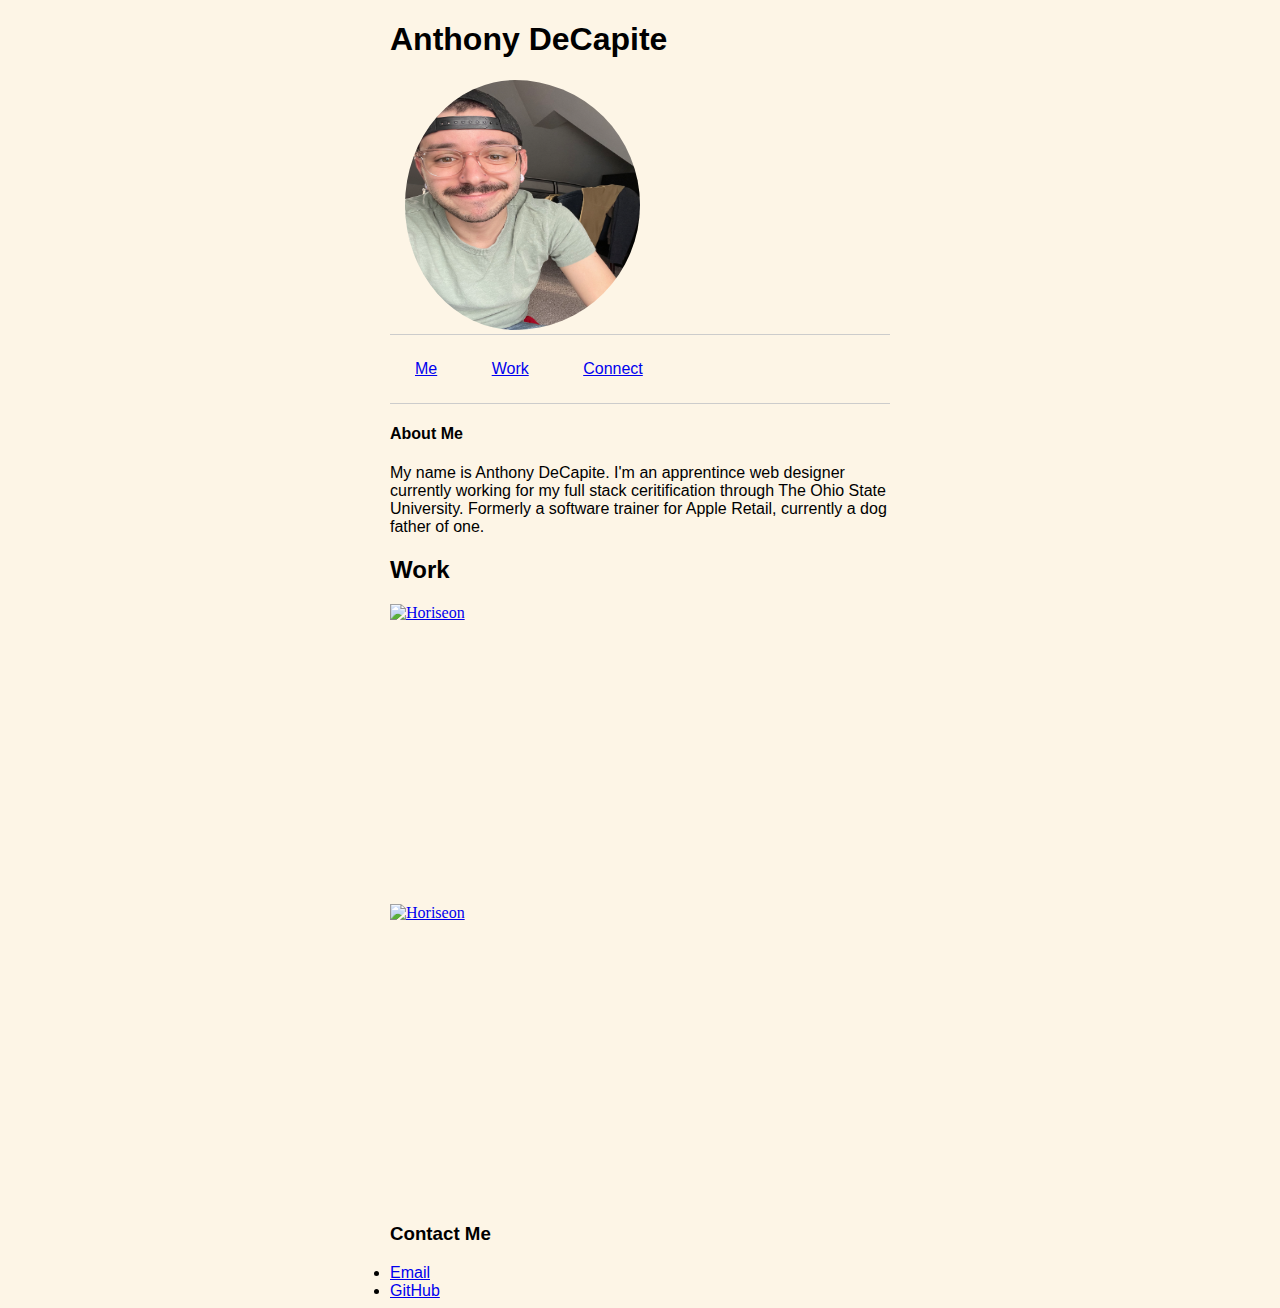
==== index.html @ bafb5f5f "Started work updating. created button for flare and started updating button desgin." ====
<!DOCTYPE html>
<html lang="eng"></html>
<link rel="stylesheet" href="assests/stylesheet.css">
<meta name="viewport" content="width=device-width, initial-scale=1.0">
<title>anthony decapite</title>

<!--This is used to ceneter align the page-->

<style>
    .content {
      max-width: 500px;
      margin: auto;
    }
    </style>
    <body>
    
    <div class="content">
        <div class="title">
            <h1>Anthony DeCapite</h1> 
            </div>
        
            <div>
            <img  class= "face" src="assests/images/IMG_0346.jpeg">
        </div>
        
        
        <nav>
            <li>
                <a href="#About">Me</a>
            </li>
            <li>
               <a href="#Work">Work</a> 
            </li>
            <li>
                <a href="#Contact">Connect</a>
            </li>
        </nav>
        
            <h4>About Me</h4>
        <div class="About" id="About">
        My name is Anthony DeCapite. I'm an apprentince web designer currently working for my full stack ceritification through The Ohio State University. Formerly a software trainer for Apple Retail, currently a dog father of one.
        
        </div>
        
        
        <h2>Work</h2>
        <div class="Work" id="Work"></div>
        <div class="container"> 
        <div class="img-hover-zoom"><a href="https://adecapite.github.io/horiseon_coderefactor/">
            <img src="assests/images/horiseonrefactor.jpeg" alt="Horiseon" class="image">
            <div class="overlay">Horiseon</div>
          </div></a>
        </div>
        <div class="container"> 
            <div class="img-hover-zoom"><a href="https://adecapite.github.io/horiseon_coderefactor/">
                <img src="assests/images/horiseonrefactor.jpeg" alt="Horiseon" class="image">
                <div class="overlay">Flare</div>
              </div></a>
            </div>
           
        
        
        <h3>Contact Me</h3>
         <div
            class="Contact" id="Contact">
            <li><a href = "mailto: anthony.decapite@icloud.com">Email </a></li>
            <li> <a href="https://github.com/adecapite">GitHub</a></li>
           </div> 
    
        
        
    </div>
    
    </body>
---- assests/stylesheet.css ----
h1,h2,h3,h4,.title,nav,.About,.Work,.Contact
{
font-family:'Raleway', sans-serif;}

.face{
    width: 250px;
    height: 250px;
    padding-left: 15px;
    border-radius: 50%;
    }

.title{
    align-items: center;
}

nav{
    border:1px solid #ccc;
    border-width:1px 0;
    list-style:none;
    margin:0;
    padding:0;
    text-align:left;
}
nav li{
    display:inline;
}
nav a{
    display:inline-block;
    padding:25px 
}

body{
    background-color: oldlace
}

* {box-sizing: border-box}

/*This is the hover effect to create the box shadow with title*/

.container {
  position: relative;
  width: 50%;
  max-width: 300px;
}

.image {
  display: block;
  width: 100%;
  height: auto;
  
  
  
}

.overlay {
  position: absolute;
  bottom: 0;
  background: rgb(0, 0, 0);
  background: rgba(0, 0, 0, 0.5); 
  color: #f1f1f1;
  width: 100%;
  transition: .5s ease;
  opacity:0;
  color: pink;
  font-size: 20px;
  padding: 20px;
  text-align: center;
  font-family:'Raleway', sans-serif;
   
}


.container:hover .overlay {
  opacity: 1;
}

/* Hover zoom */

.img-hover-zoom {
    height: 300px; 
    overflow: hidden; 
  }
  
 
  .img-hover-zoom img {
    transition: transform .5s ease;
  }
  
  
  .img-hover-zoom:hover img {
    transform: scale(1.5);
  }

  .begin{
  font-family: 'Raleway', sans-serif;
  border: 4px solid #302f3a;
  color: #302f3a;
  position: relative;
  margin: 2rem 3rem;
  padding: 1rem 2rem;
  font-size: 1.15rem;
  background-color: transparent;
  cursor: pointer;
  }

 .begin::before {
    content: '';
    position: absolute;
    width: 100%;
    height: 100%;
    left: -.6rem;
    top: -.5rem;
    z-index: -1;
    background-color: #F7567C;
    transition: all 200ms ease-out;
  }

  .begin:hover::before {
    top: 0;
    left: 0;
  }

  .begin--bop:active {
    transform: translateY(3px);
  }

  .landingTitle{
    font-family: 'Raleway', sans-serif;
    font-size: larger;
  }
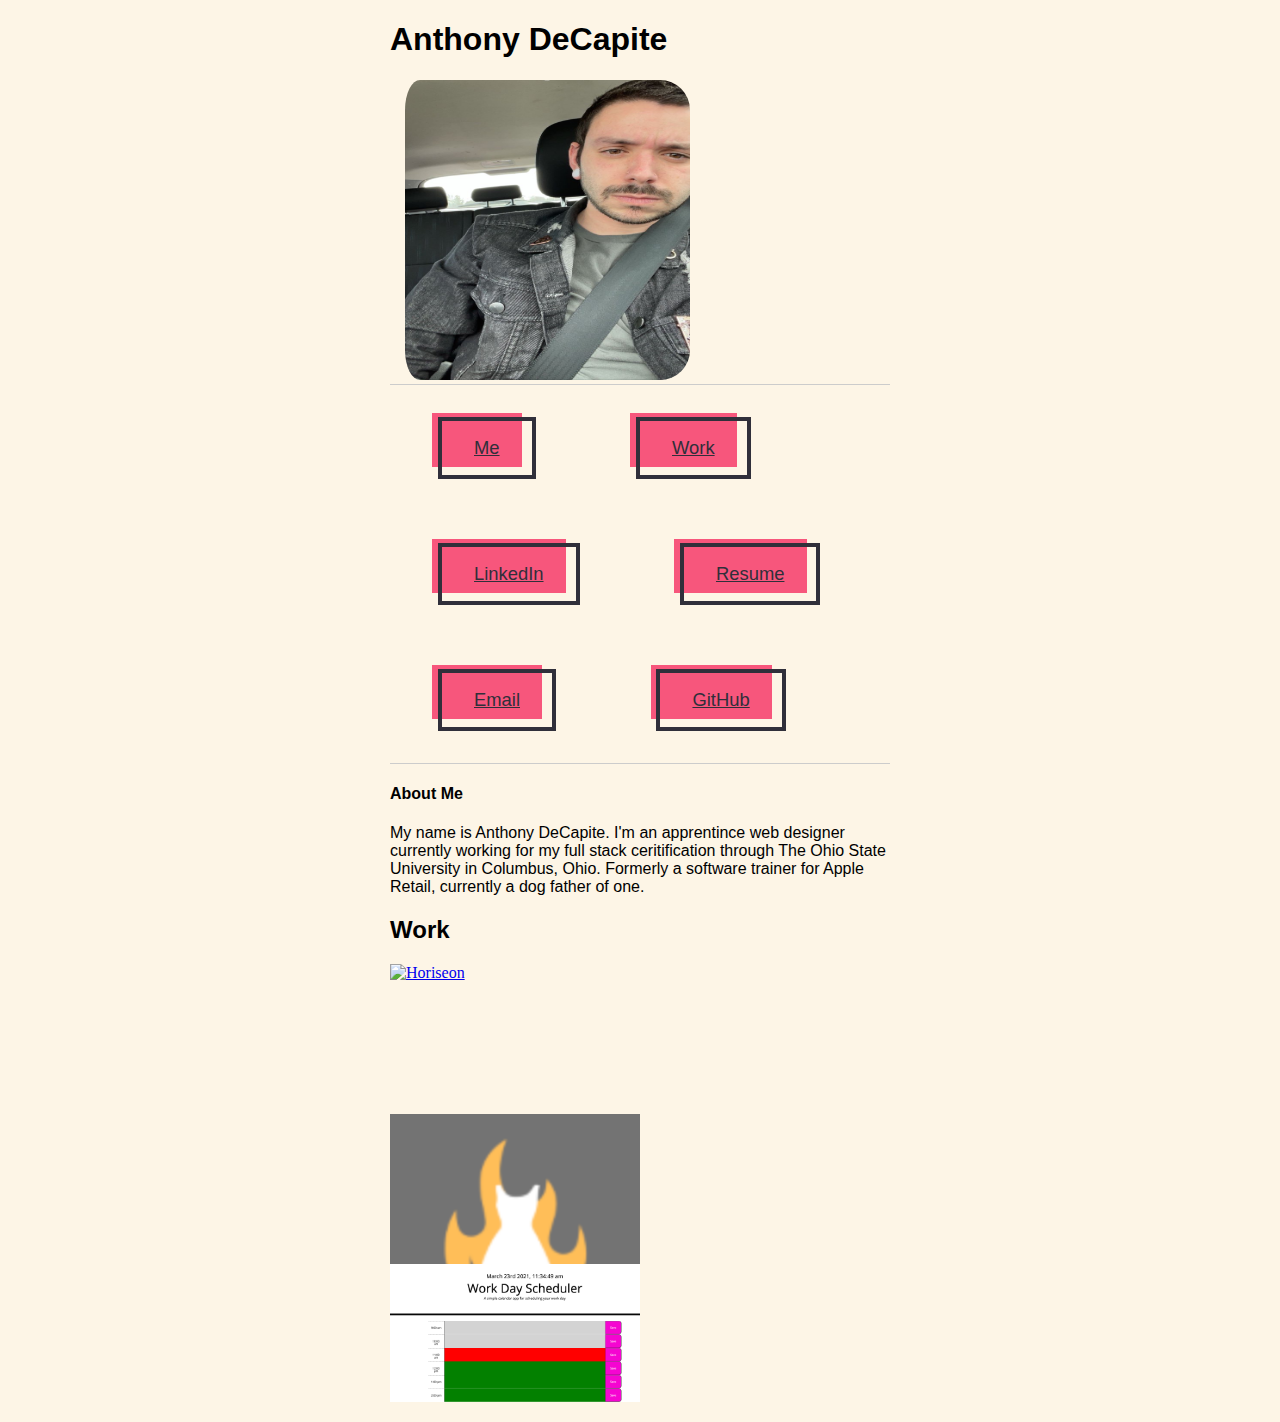
==== commit ec480a0f: "Added new buttons. combined contact me and all other links for style." ====
--- a/index.html
+++ b/index.html
@@ -20,25 +20,30 @@
             </div>
         
             <div>
-            <img  class= "face" src="assests/images/IMG_0346.jpeg">
+            <img  class= "face" src="assests/images/IMG_0566.JPG">
         </div>
         
         
         <nav>
             <li>
-                <a href="#About">Me</a>
+                <a href="#About" class="begin">Me</a>
             </li>
             <li>
-               <a href="#Work">Work</a> 
+               <a href="#Work" class="begin">Work</a> 
             </li>
             <li>
-                <a href="#Contact">Connect</a>
+                <a href="https://www.linkedin.com/in/anthony-decapite-688a9759/" class="begin">LinkedIn</a>
             </li>
+            <li> 
+                <a href="https://drive.google.com/file/d/1-gDu9hK_NpMGvr9gWviHEzGM9w9dm1nA/view?usp=sharing" class="begin">Resume</a>
+            </li>
+            <li><a href = "mailto: anthony.decapite@icloud.com" class="begin">Email </a></li>
+            <li> <a href="https://github.com/adecapite" class="begin">GitHub</a></li>
         </nav>
         
             <h4>About Me</h4>
         <div class="About" id="About">
-        My name is Anthony DeCapite. I'm an apprentince web designer currently working for my full stack ceritification through The Ohio State University. Formerly a software trainer for Apple Retail, currently a dog father of one.
+        My name is Anthony DeCapite. I'm an apprentince web designer currently working for my full stack ceritification through The Ohio State University in Columbus, Ohio. Formerly a software trainer for Apple Retail, currently a dog father of one.
         
         </div>
         
@@ -52,20 +57,21 @@
           </div></a>
         </div>
         <div class="container"> 
-            <div class="img-hover-zoom"><a href="https://adecapite.github.io/horiseon_coderefactor/">
-                <img src="assests/images/horiseonrefactor.jpeg" alt="Horiseon" class="image">
+            <div class="img-hover-zoom"><a href="https://adecapite.github.io/groupEighteen/">
+                <img src="assests/images/Screen Shot 2021-03-18 at 10.46.51 AM.png" alt="Flare" class="image">
                 <div class="overlay">Flare</div>
               </div></a>
             </div>
+            <div class="container"> 
+                <div class="img-hover-zoom"><a href="https://adecapite.github.io/dailyPlanner/">
+                    <img src="assests/images/Screen Shot 2021-03-23 at 11.34.49 AM.png" alt="Daily Planner" class="image">
+                    <div class="overlay">Daily Planner</div>
+                  </div></a>
+                </div>
            
         
         
-        <h3>Contact Me</h3>
-         <div
-            class="Contact" id="Contact">
-            <li><a href = "mailto: anthony.decapite@icloud.com">Email </a></li>
-            <li> <a href="https://github.com/adecapite">GitHub</a></li>
-           </div> 
+      
     
         
         
--- a/assests/stylesheet.css
+++ b/assests/stylesheet.css
@@ -1,13 +1,22 @@
 h1,h2,h3,h4,.title,nav,.About,.Work,.Contact
 {
 font-family:'Raleway', sans-serif;}
+li{
+  max-width: none;
+  max-height: none;
+}
 
+.Contact{
+  list-style: none;
+  max-width: 500px;
+  max-height: 500px;
+  margin: auto;
+}
 .face{
-    width: 250px;
-    height: 250px;
+    width: 300px;
+    height: 300px;
     padding-left: 15px;
-    border-radius: 50%;
-    }
+    border-radius: 10%;}
 
 .title{
     align-items: center;
@@ -63,7 +72,7 @@
   opacity:0;
   color: pink;
   font-size: 20px;
-  padding: 20px;
+  padding: 15px;
   text-align: center;
   font-family:'Raleway', sans-serif;
    
@@ -77,7 +86,7 @@
 /* Hover zoom */
 
 .img-hover-zoom {
-    height: 300px; 
+    height: 150px; 
     overflow: hidden; 
   }
   
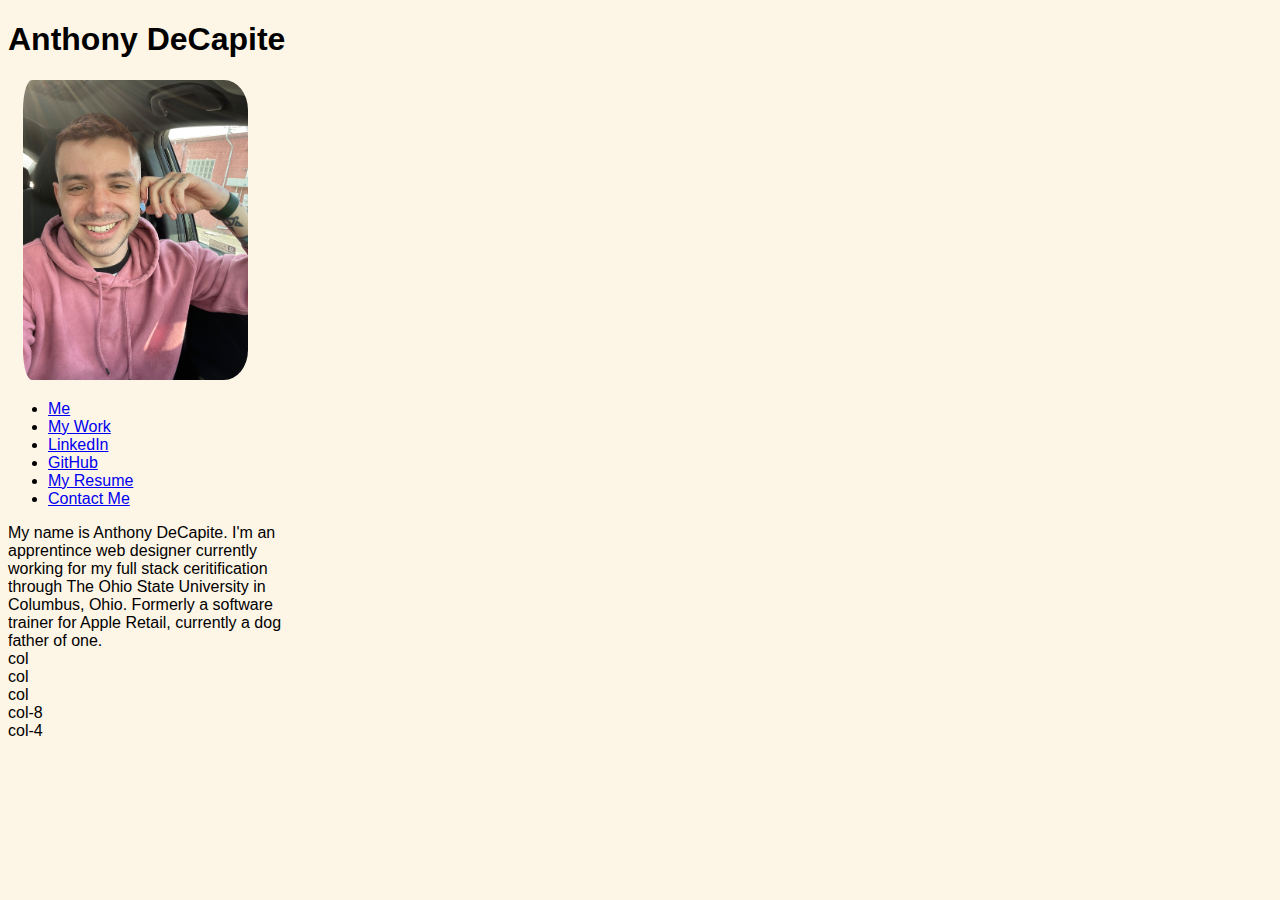
==== commit ca847b07: "." ====
--- a/index.html
+++ b/index.html
@@ -1,30 +1,26 @@
 <!DOCTYPE html>
-<html lang="eng"></html>
+<html lang="eng">
+
+<link href="https://cdn.jsdelivr.net/npm/bootstrap@5.0.0/dist/css/bootstrap.min.css" rel="stylesheet" integrity="sha384-wEmeIV1mKuiNpC+IOBjI7aAzPcEZeedi5yW5f2yOq55WWLwNGmvvx4Um1vskeMj0" crossorigin="anonymous">
 <link rel="stylesheet" href="assests/stylesheet.css">
 <meta name="viewport" content="width=device-width, initial-scale=1.0">
 <title>anthony decapite</title>
 
 <!--This is used to ceneter align the page-->
 
-<style>
-    .content {
-      max-width: 500px;
-      margin: auto;
-    }
-    </style>
-    <body>
-    
-    <div class="content">
-        <div class="title">
-            <h1>Anthony DeCapite</h1> 
-            </div>
-        
-            <div>
-            <img  class= "face" src="assests/images/IMG_0566.JPG">
-        </div>
-        
-        
-        <nav>
+<body>
+
+  <div class="content">
+    <div class="title">
+      <h1>Anthony DeCapite</h1>
+    </div>
+
+    <div>
+      <img class="face" src="./assests/images/myface.jpeg">
+    </div>
+
+
+    <!-- <nav>
             <li>
                 <a href="#About" class="begin">Me</a>
             </li>
@@ -39,43 +35,84 @@
             </li>
             <li><a href = "mailto: anthony.decapite@icloud.com" class="begin">Email </a></li>
             <li> <a href="https://github.com/adecapite" class="begin">GitHub</a></li>
-        </nav>
-        
-            <h4>About Me</h4>
-        <div class="About" id="About">
-        My name is Anthony DeCapite. I'm an apprentince web designer currently working for my full stack ceritification through The Ohio State University in Columbus, Ohio. Formerly a software trainer for Apple Retail, currently a dog father of one.
-        
+        </nav> -->
+    <ul class="nav flex-column">
+      <li class="nav-item">
+        <a class="nav-link active" aria-current="page" href="#About">Me</a>
+      </li>
+      <li class="nav-item">
+        <a class="nav-link" href="#Work">My Work</a>
+      </li>
+      <li class="nav-item">
+        <a class="nav-link" href="https://www.linkedin.com/in/anthony-decapite-688a9759/">LinkedIn</a>
+      </li>
+      <li class="nav-item">
+        <a class="nav-link" href="https://github.com/adecapite">GitHub</a>
+      </li>
+      <li class="nav-item">
+        <a class="nav-link" href="https://drive.google.com/file/d/1-gDu9hK_NpMGvr9gWviHEzGM9w9dm1nA/view?usp=sharing" tabindex="-1" aria-disabled="true">My Resume</a>
+      </li>
+      <li class="nav-item">
+        <a class="nav-link" href="mailto: anthony.decapite@icloud.com">Contact Me</a>
+      </li>
+    </ul>
+
+
+    <div class="container" id="About ">
+      My name is Anthony DeCapite. I'm an apprentince web designer currently working for my full stack ceritification through The Ohio State University in Columbus, Ohio. Formerly a software trainer for Apple Retail, currently a dog father of one.
+
+    </div>
+
+
+
+    <!-- <div class="Work " id="Work "></div>
+    <div class="container">
+      <div class="img-hover-zoom ">
+        <a href="https://adecapite.github.io/horiseon_coderefactor/ ">
+          <img src="assests/images/horiseonrefactor.jpeg " alt="Horiseon " class="image ">
+          <div class="overlay ">Horiseon</div>
+      </div>
+      </a>
+    </div>
+    <div class="container ">
+      <div class="img-hover-zoom ">
+        <a href="https://adecapite.github.io/groupEighteen/ ">
+          <img src="assests/images/Screen Shot 2021-03-18 at 10.46.51 AM.png " alt="Flare " class="image ">
+          <div class="overlay ">Flare</div>
+      </div>
+      </a>
+    </div>
+    <div class="container ">
+      <div class="img-hover-zoom ">
+        <a href="https://adecapite.github.io/dailyPlanner/ ">
+          <img src="assests/images/Screen Shot 2021-03-23 at 11.34.49 AM.png " alt="Daily Planner " class="image ">
+          <div class="overlay ">Daily Planner</div>
+      </div>
+      </a>
+    </div> -->
+    <div class="container">
+      <div class="row">
+        <div class="col">
+
         </div>
-        
-        
-        <h2>Work</h2>
-        <div class="Work" id="Work"></div>
-        <div class="container"> 
-        <div class="img-hover-zoom"><a href="https://adecapite.github.io/horiseon_coderefactor/">
-            <img src="assests/images/horiseonrefactor.jpeg" alt="Horiseon" class="image">
-            <div class="overlay">Horiseon</div>
-          </div></a>
-        </div>
-        <div class="container"> 
-            <div class="img-hover-zoom"><a href="https://adecapite.github.io/groupEighteen/">
-                <img src="assests/images/Screen Shot 2021-03-18 at 10.46.51 AM.png" alt="Flare" class="image">
-                <div class="overlay">Flare</div>
-              </div></a>
-            </div>
-            <div class="container"> 
-                <div class="img-hover-zoom"><a href="https://adecapite.github.io/dailyPlanner/">
-                    <img src="assests/images/Screen Shot 2021-03-23 at 11.34.49 AM.png" alt="Daily Planner" class="image">
-                    <div class="overlay">Daily Planner</div>
-                  </div></a>
-                </div>
-           
-        
-        
-      
-    
-        
-        
+      </div>
+      <div class="col">col</div>
+      <div class="col">col</div>
+      <div class="col">col</div>
     </div>
-    
-    </body>
+    <div class="row">
+      <div class="col-8">col-8</div>
+      <div class="col-4">col-4</div>
+    </div>
+  </div>
 
+
+
+
+
+
+  </div>
+
+</body>
+
+</html>--- a/assests/stylesheet.css
+++ b/assests/stylesheet.css
@@ -1,48 +1,27 @@
-h1,h2,h3,h4,.title,nav,.About,.Work,.Contact
-{
-font-family:'Raleway', sans-serif;}
-li{
-  max-width: none;
-  max-height: none;
+* {
+  font-family: 'Raleway', sans-serif;
 }
 
-.Contact{
-  list-style: none;
-  max-width: 500px;
-  max-height: 500px;
-  margin: auto;
-}
-.face{
-    width: 300px;
-    height: 300px;
-    padding-left: 15px;
-    border-radius: 10%;}
-
-.title{
-    align-items: center;
+.face {
+  width: 250;
+  height: 300px;
+  padding-left: 15px;
+  border-radius: 10%;
 }
 
-nav{
-    border:1px solid #ccc;
-    border-width:1px 0;
-    list-style:none;
-    margin:0;
-    padding:0;
-    text-align:left;
-}
-nav li{
-    display:inline;
-}
-nav a{
-    display:inline-block;
-    padding:25px 
+nav {
+  border: 1px solid #ccc;
+  border-width: 1px 0;
+  list-style: none;
+  margin: 0;
+  padding: 0;
+  text-align: left;
 }
 
-body{
-    background-color: oldlace
+body {
+  background-color: oldlace
 }
 
-* {box-sizing: border-box}
 
 /*This is the hover effect to create the box shadow with title*/
 
@@ -56,51 +35,45 @@
   display: block;
   width: 100%;
   height: auto;
-  
-  
-  
 }
 
 .overlay {
   position: absolute;
   bottom: 0;
   background: rgb(0, 0, 0);
-  background: rgba(0, 0, 0, 0.5); 
+  background: rgba(0, 0, 0, 0.5);
   color: #f1f1f1;
   width: 100%;
   transition: .5s ease;
-  opacity:0;
+  opacity: 0;
   color: pink;
   font-size: 20px;
   padding: 15px;
   text-align: center;
-  font-family:'Raleway', sans-serif;
-   
+  font-family: 'Raleway', sans-serif;
 }
-
 
 .container:hover .overlay {
   opacity: 1;
 }
 
+
 /* Hover zoom */
 
 .img-hover-zoom {
-    height: 150px; 
-    overflow: hidden; 
-  }
-  
- 
-  .img-hover-zoom img {
-    transition: transform .5s ease;
-  }
-  
-  
-  .img-hover-zoom:hover img {
-    transform: scale(1.5);
-  }
+  height: 150px;
+  overflow: hidden;
+}
 
-  .begin{
+.img-hover-zoom img {
+  transition: transform .5s ease;
+}
+
+.img-hover-zoom:hover img {
+  transform: scale(1.5);
+}
+
+.begin {
   font-family: 'Raleway', sans-serif;
   border: 4px solid #302f3a;
   color: #302f3a;
@@ -110,31 +83,30 @@
   font-size: 1.15rem;
   background-color: transparent;
   cursor: pointer;
-  }
+}
 
- .begin::before {
-    content: '';
-    position: absolute;
-    width: 100%;
-    height: 100%;
-    left: -.6rem;
-    top: -.5rem;
-    z-index: -1;
-    background-color: #F7567C;
-    transition: all 200ms ease-out;
-  }
+.begin::before {
+  content: '';
+  position: absolute;
+  width: 100%;
+  height: 100%;
+  left: -.6rem;
+  top: -.5rem;
+  z-index: -1;
+  background-color: #F7567C;
+  transition: all 200ms ease-out;
+}
 
-  .begin:hover::before {
-    top: 0;
-    left: 0;
-  }
+.begin:hover::before {
+  top: 0;
+  left: 0;
+}
 
-  .begin--bop:active {
-    transform: translateY(3px);
-  }
+.begin--bop:active {
+  transform: translateY(3px);
+}
 
-  .landingTitle{
-    font-family: 'Raleway', sans-serif;
-    font-size: larger;
-  }
-  +.landingTitle {
+  font-family: 'Raleway', sans-serif;
+  font-size: larger;
+}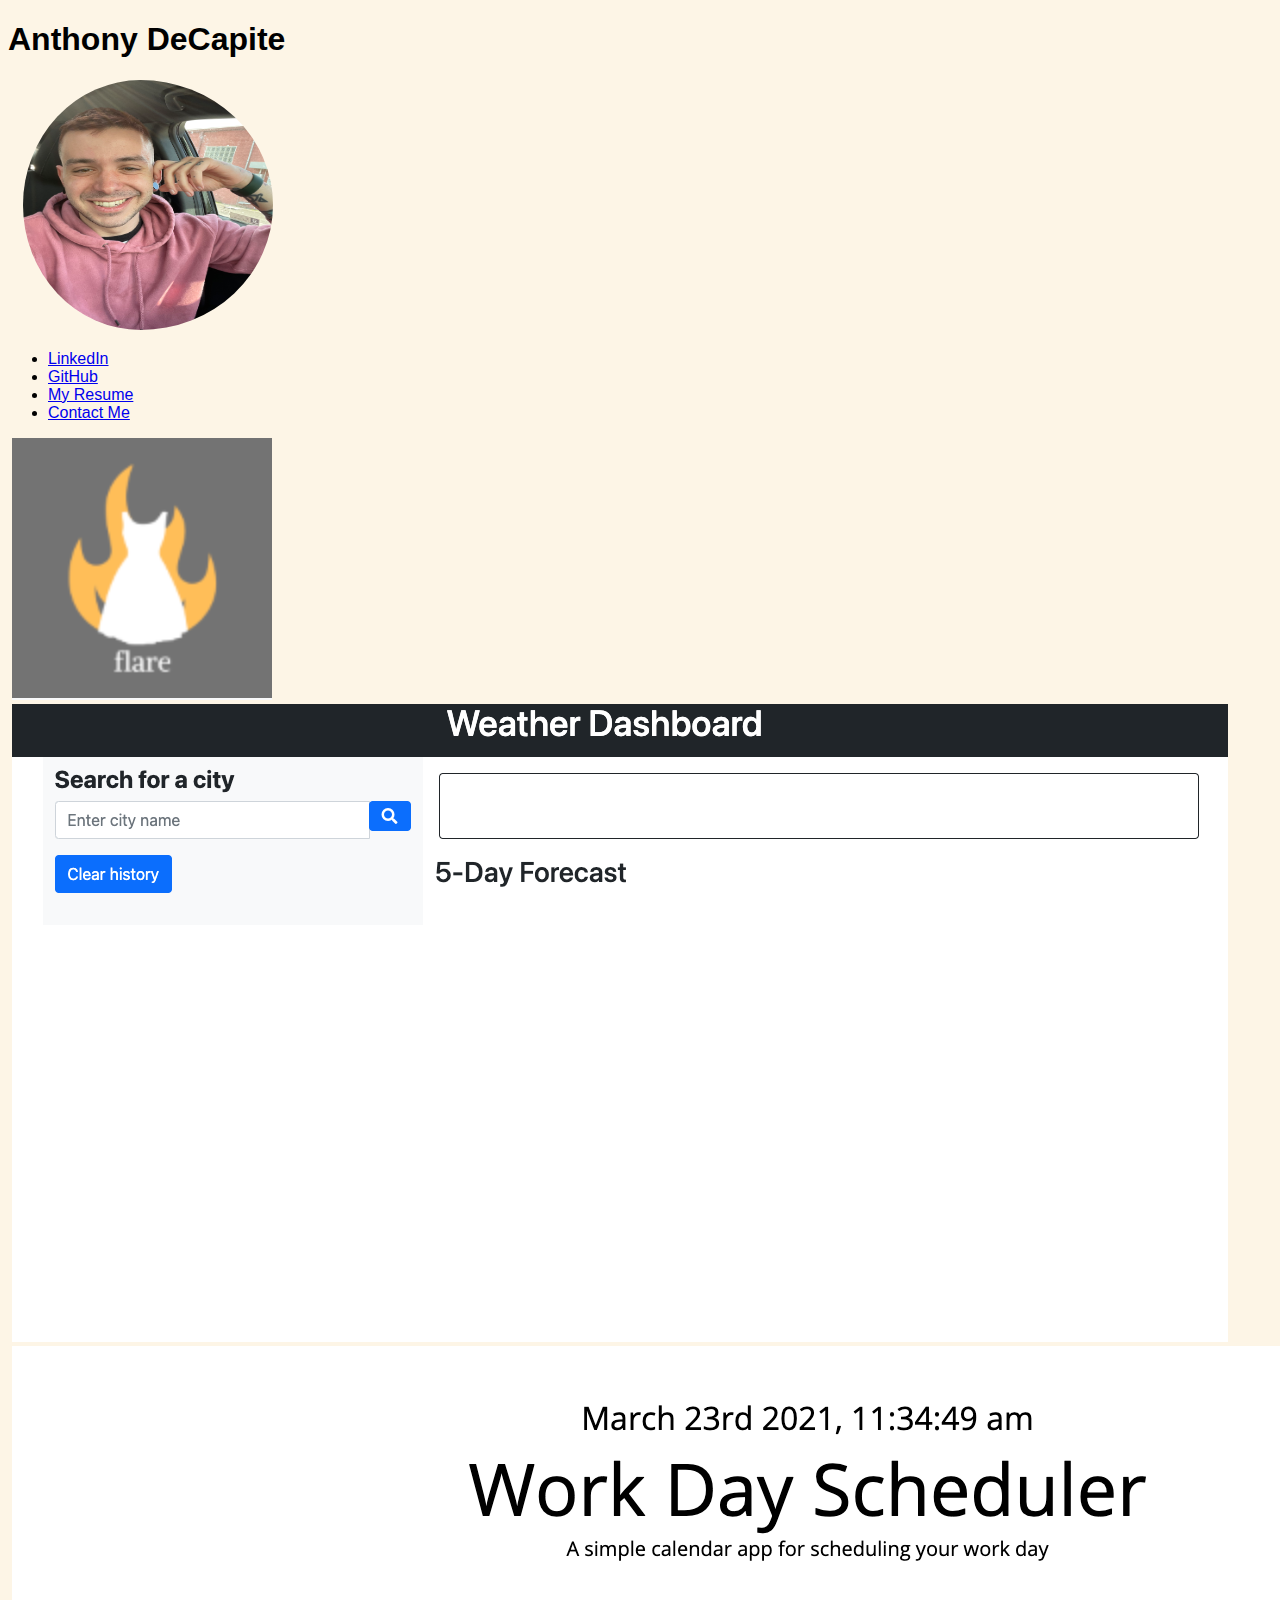
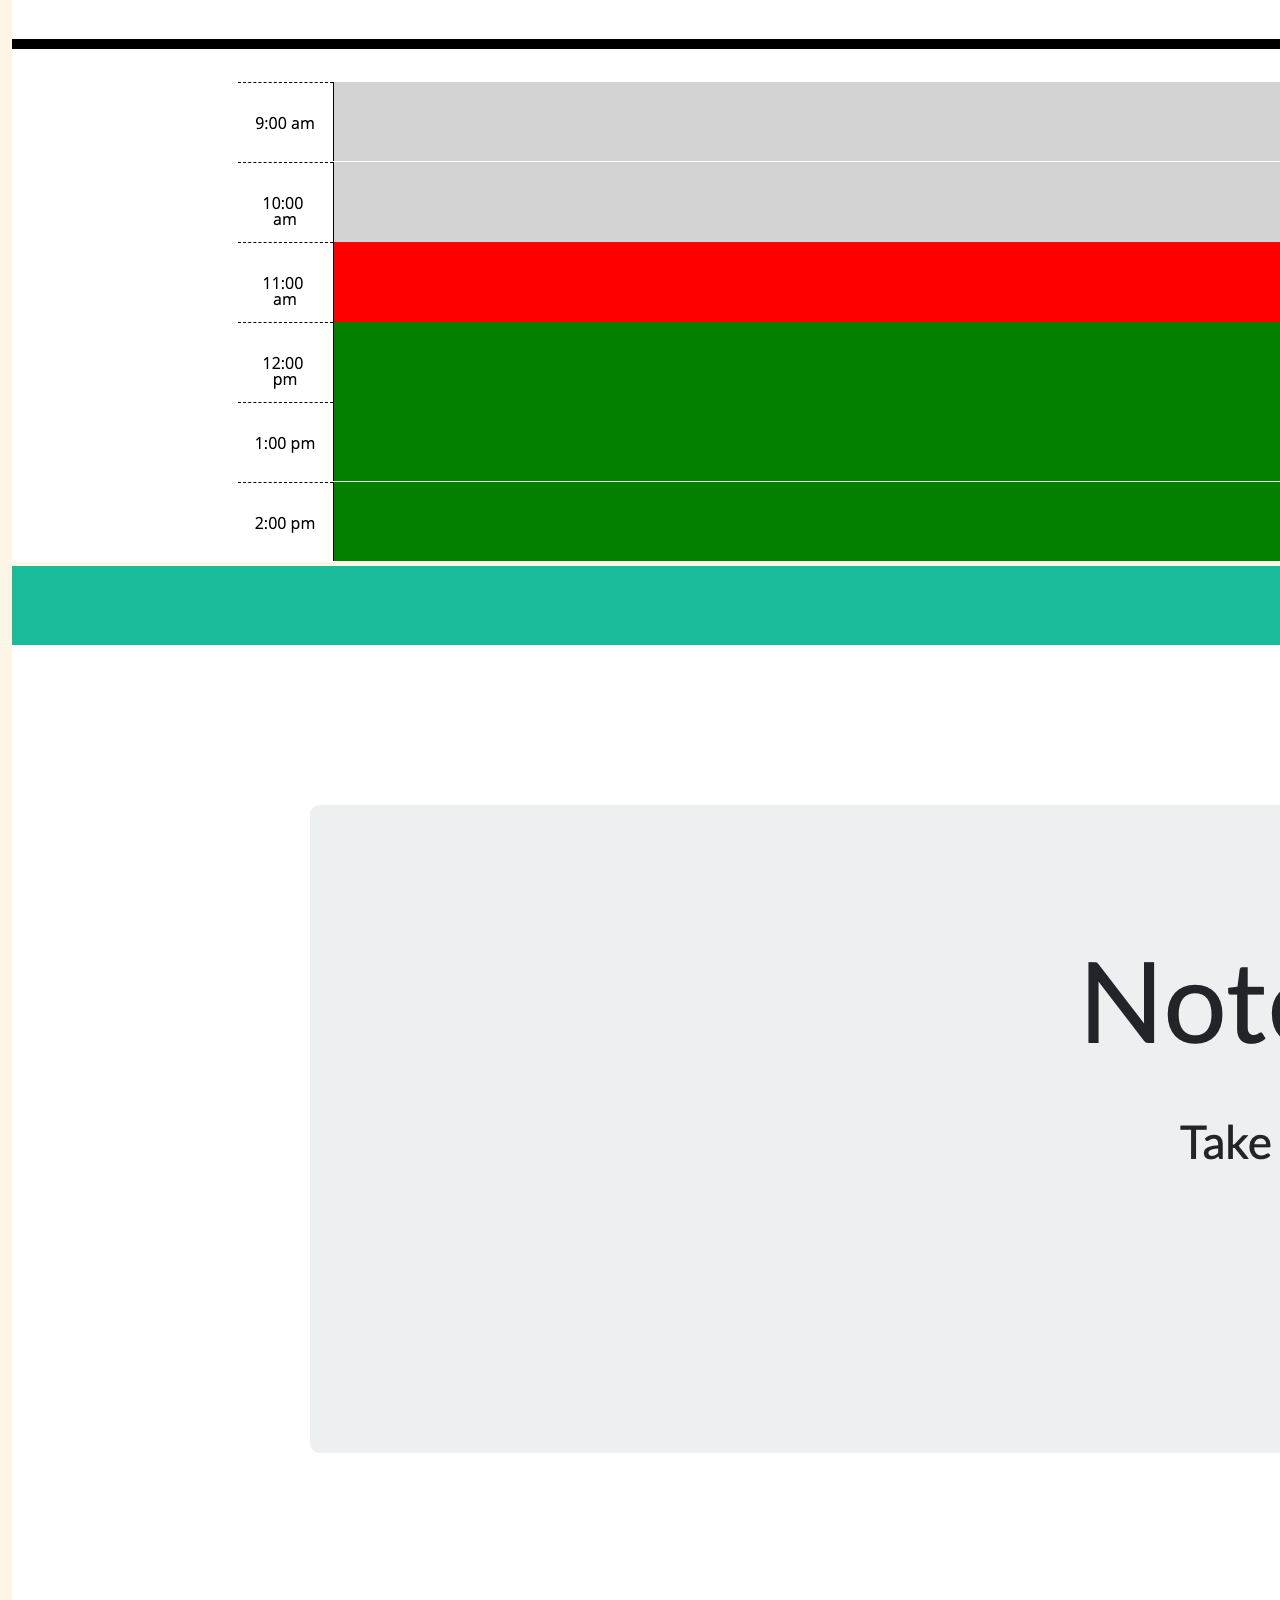
==== commit cbf7a0fa: "finishing touches." ====
--- a/index.html
+++ b/index.html
@@ -15,7 +15,7 @@
       <h1>Anthony DeCapite</h1>
     </div>
 
-    <div>
+    <div class="facebox">
       <img class="face" src="./assests/images/myface.jpeg">
     </div>
 
@@ -37,12 +37,7 @@
             <li> <a href="https://github.com/adecapite" class="begin">GitHub</a></li>
         </nav> -->
     <ul class="nav flex-column">
-      <li class="nav-item">
-        <a class="nav-link active" aria-current="page" href="#About">Me</a>
-      </li>
-      <li class="nav-item">
-        <a class="nav-link" href="#Work">My Work</a>
-      </li>
+
       <li class="nav-item">
         <a class="nav-link" href="https://www.linkedin.com/in/anthony-decapite-688a9759/">LinkedIn</a>
       </li>
@@ -58,54 +53,44 @@
     </ul>
 
 
-    <div class="container" id="About ">
-      My name is Anthony DeCapite. I'm an apprentince web designer currently working for my full stack ceritification through The Ohio State University in Columbus, Ohio. Formerly a software trainer for Apple Retail, currently a dog father of one.
-
-    </div>
 
 
 
-    <!-- <div class="Work " id="Work "></div>
-    <div class="container">
-      <div class="img-hover-zoom ">
-        <a href="https://adecapite.github.io/horiseon_coderefactor/ ">
-          <img src="assests/images/horiseonrefactor.jpeg " alt="Horiseon " class="image ">
-          <div class="overlay ">Horiseon</div>
+
+    <div class="row">
+
+      <!--Grid column-->
+      <div class="col-lg-4 col-md-12 mb-4">
+
+        <a href="https://adecapite.github.io/groupEighteen/"><img src="./assests/images/flare.png" class="img-fluid mb-4" alt=""></a>
+
+        <img <a href="https://adecapite.github.io/horiseon_coderefactor/"> <img src="./assests/images/horiseonrefactor.jpeg" class="img-fluid mb-4" alt="" data-wow-delay="0.3s">
+        </a>
       </div>
-      </a>
+      <!--Grid column-->
+
+      <!--Grid column-->
+      <div class="col-lg-4 col-md-6 mb-4">
+
+        <a href="https://adecapite.github.io/weatherDashboard/"><img src="./assests/images/weather.png" class="img-fluid mb-4" alt="" data-wow-delay="0.1s"></a>
+
+        <a href="https://adecapite.github.io/dailyPlanner/"> <img src="./assests/images/planner.png" class="img-fluid mb-4" alt="" data-wow-delay="0.4s"></a>
+
+      </div>
+      <!--Grid column-->
+
+      <!--Grid column-->
+      <div class="col-lg-4 col-md-6 mb-4">
+
+        <a href="https://notesnotesnotes.herokuapp.com"> <img src="./assests/images/notesnotesnotes.png" class="img-fluid mb-4" alt="" data-wow-delay="0.2s"></a>
+
+
+
+      </div>
+      <!--Grid column-->
+
     </div>
-    <div class="container ">
-      <div class="img-hover-zoom ">
-        <a href="https://adecapite.github.io/groupEighteen/ ">
-          <img src="assests/images/Screen Shot 2021-03-18 at 10.46.51 AM.png " alt="Flare " class="image ">
-          <div class="overlay ">Flare</div>
-      </div>
-      </a>
-    </div>
-    <div class="container ">
-      <div class="img-hover-zoom ">
-        <a href="https://adecapite.github.io/dailyPlanner/ ">
-          <img src="assests/images/Screen Shot 2021-03-23 at 11.34.49 AM.png " alt="Daily Planner " class="image ">
-          <div class="overlay ">Daily Planner</div>
-      </div>
-      </a>
-    </div> -->
-    <div class="container">
-      <div class="row">
-        <div class="col">
-
-        </div>
-      </div>
-      <div class="col">col</div>
-      <div class="col">col</div>
-      <div class="col">col</div>
-    </div>
-    <div class="row">
-      <div class="col-8">col-8</div>
-      <div class="col-4">col-4</div>
-    </div>
-  </div>
-
+    <!--Grid row-->
 
 
 
@@ -115,4 +100,6 @@
 
 </body>
 
+</html>
+
 </html>--- a/assests/stylesheet.css
+++ b/assests/stylesheet.css
@@ -3,10 +3,10 @@
 }
 
 .face {
-  width: 250;
-  height: 300px;
+  width: 250px;
+  height: 250px;
   padding-left: 15px;
-  border-radius: 10%;
+  border-radius: 50%;
 }
 
 nav {
@@ -109,4 +109,54 @@
 .landingTitle {
   font-family: 'Raleway', sans-serif;
   font-size: larger;
+}
+
+.facebox {
+  max-width: 300px;
+}
+
+.about {
+  margin-left: 10px;
+  margin-right: 10px;
+}
+
+.row {
+  display: flex;
+  flex-wrap: wrap;
+  padding: 0 4px;
+}
+
+
+/* Create four equal columns that sits next to each other */
+
+.column {
+  flex: 25%;
+  max-width: 25%;
+  padding: 0 4px;
+}
+
+.column img {
+  margin-top: 8px;
+  vertical-align: middle;
+  width: 100%;
+}
+
+
+/* Responsive layout - makes a two column-layout instead of four columns */
+
+@media screen and (max-width: 800px) {
+  .column {
+    flex: 50%;
+    max-width: 50%;
+  }
+}
+
+
+/* Responsive layout - makes the two columns stack on top of each other instead of next to each other */
+
+@media screen and (max-width: 600px) {
+  .column {
+    flex: 100%;
+    max-width: 100%;
+  }
 }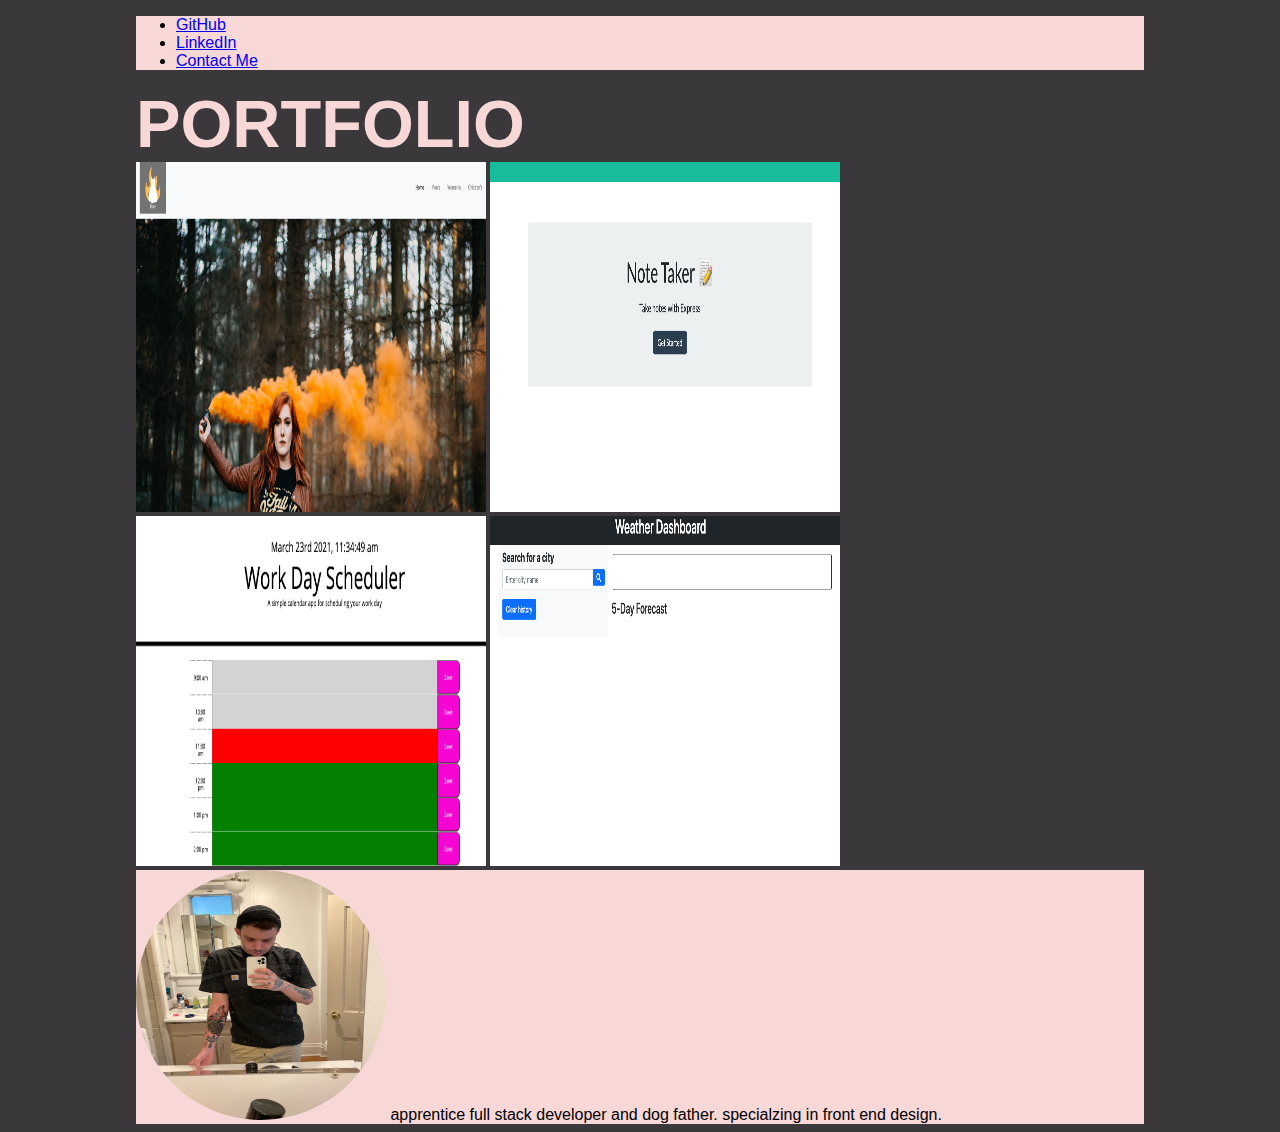
==== commit c1d56189: "started over." ====
--- a/index.html
+++ b/index.html
@@ -1,105 +1,54 @@
 <!DOCTYPE html>
-<html lang="eng">
+<lang="eng">
 
-<link href="https://cdn.jsdelivr.net/npm/bootstrap@5.0.0/dist/css/bootstrap.min.css" rel="stylesheet" integrity="sha384-wEmeIV1mKuiNpC+IOBjI7aAzPcEZeedi5yW5f2yOq55WWLwNGmvvx4Um1vskeMj0" crossorigin="anonymous">
-<link rel="stylesheet" href="assests/stylesheet.css">
-<meta name="viewport" content="width=device-width, initial-scale=1.0">
-<title>anthony decapite</title>
+  <link href="https://cdn.jsdelivr.net/npm/bootstrap@5.0.0/dist/css/bootstrap.min.css" rel="stylesheet" integrity="sha384-wEmeIV1mKuiNpC+IOBjI7aAzPcEZeedi5yW5f2yOq55WWLwNGmvvx4Um1vskeMj0" crossorigin="anonymous">
+  <link rel="stylesheet" href="assests/stylesheet.css">
+  <meta name="viewport" content="width=device-width, initial-scale=1.0">
+  <title>anthony decapite</title>
 
-<!--This is used to ceneter align the page-->
+  <body>
 
-<body>
 
-  <div class="content">
-    <div class="title">
-      <h1>Anthony DeCapite</h1>
-    </div>
+    <div>
+      <ul class="nav justify-content-end">
 
-    <div class="facebox">
-      <img class="face" src="./assests/images/myface.jpeg">
+        <li class="nav-item ">
+          <a class="nav-link active" href="https://github.com/adecapite">GitHub</a>
+        </li>
+        <li class="nav-item">
+          <a class="nav-link" href="https://www.linkedin.com/in/anthony-decapite-688a9759">LinkedIn</a>
+        </li>
+        <li class="nav-item">
+          <a class="nav-link" href="mailto: anthonydecapite@icloud.com">Contact Me</a>
+        </li>
+
+      </ul>
     </div>
 
 
-    <!-- <nav>
-            <li>
-                <a href="#About" class="begin">Me</a>
-            </li>
-            <li>
-               <a href="#Work" class="begin">Work</a> 
-            </li>
-            <li>
-                <a href="https://www.linkedin.com/in/anthony-decapite-688a9759/" class="begin">LinkedIn</a>
-            </li>
-            <li> 
-                <a href="https://drive.google.com/file/d/1-gDu9hK_NpMGvr9gWviHEzGM9w9dm1nA/view?usp=sharing" class="begin">Resume</a>
-            </li>
-            <li><a href = "mailto: anthony.decapite@icloud.com" class="begin">Email </a></li>
-            <li> <a href="https://github.com/adecapite" class="begin">GitHub</a></li>
-        </nav> -->
-    <ul class="nav flex-column">
+    <row class="title ">
+      PORTFOLIO
+    </row>
+    <!-- Gallery -->
+    <div class="row">
+      <div class="col-lg-4 col-md-12 mb-4 mb-lg-0">
+        <a href="https://adecapite.github.io/groupEighteen/"> <img id="work" src=" ./assests/images/flare.png " class="w-100 shadow-1-strong rounded mb-4 " alt=" " /></a>
 
-      <li class="nav-item">
-        <a class="nav-link" href="https://www.linkedin.com/in/anthony-decapite-688a9759/">LinkedIn</a>
-      </li>
-      <li class="nav-item">
-        <a class="nav-link" href="https://github.com/adecapite">GitHub</a>
-      </li>
-      <li class="nav-item">
-        <a class="nav-link" href="https://drive.google.com/file/d/1-gDu9hK_NpMGvr9gWviHEzGM9w9dm1nA/view?usp=sharing" tabindex="-1" aria-disabled="true">My Resume</a>
-      </li>
-      <li class="nav-item">
-        <a class="nav-link" href="mailto: anthony.decapite@icloud.com">Contact Me</a>
-      </li>
-    </ul>
+        <a href="https://notesnotesnotes.herokuapp.com"><img id="work" src="./assests/images/notesnotesnotes.png " class="w-100 shadow-1-strong rounded mb-4 " alt=" " /></a>
+      </div>
+
+      <div class="col-lg-4 mb-4 mb-lg-0 ">
+        <a href="https://adecapite.github.io/dailyPlanner/"><img id="work" src="./assests/images/planner.png " class="w-100 shadow-1-strong rounded mb-4 " alt=" " /></a>
+        <a href="https://adecapite.github.io/weatherDashboard/"><img id="work" src="./assests/images/weather.png " class="w-100 shadow-1-strong rounded mb-4 " alt=" " /></a>
+      </div>
+
+    </div>
+    <!-- Gallery -->
 
 
-
-
-
-
-    <div class="row">
-
-      <!--Grid column-->
-      <div class="col-lg-4 col-md-12 mb-4">
-
-        <a href="https://adecapite.github.io/groupEighteen/"><img src="./assests/images/flare.png" class="img-fluid mb-4" alt=""></a>
-
-        <img <a href="https://adecapite.github.io/horiseon_coderefactor/"> <img src="./assests/images/horiseonrefactor.jpeg" class="img-fluid mb-4" alt="" data-wow-delay="0.3s">
-        </a>
-      </div>
-      <!--Grid column-->
-
-      <!--Grid column-->
-      <div class="col-lg-4 col-md-6 mb-4">
-
-        <a href="https://adecapite.github.io/weatherDashboard/"><img src="./assests/images/weather.png" class="img-fluid mb-4" alt="" data-wow-delay="0.1s"></a>
-
-        <a href="https://adecapite.github.io/dailyPlanner/"> <img src="./assests/images/planner.png" class="img-fluid mb-4" alt="" data-wow-delay="0.4s"></a>
-
-      </div>
-      <!--Grid column-->
-
-      <!--Grid column-->
-      <div class="col-lg-4 col-md-6 mb-4">
-
-        <a href="https://notesnotesnotes.herokuapp.com"> <img src="./assests/images/notesnotesnotes.png" class="img-fluid mb-4" alt="" data-wow-delay="0.2s"></a>
-
-
-
-      </div>
-      <!--Grid column-->
-
-    </div>
-    <!--Grid row-->
-
-
-
-
-
+  </body>
+  <div class="about">
+    <img src="./assests/images/face.jpeg" class="face"> apprentice full stack developer and dog father. specialzing in front end design.
   </div>
 
-</body>
-
-</html>
-
-</html>+  </html>--- a/assests/stylesheet.css
+++ b/assests/stylesheet.css
@@ -1,162 +1,38 @@
 * {
   font-family: 'Raleway', sans-serif;
+}
+
+#work {
+  width: 350px;
+  height: 350px;
+}
+
+.title {
+  font-size: 32pt;
 }
 
 .face {
   width: 250px;
   height: 250px;
-  padding-left: 15px;
   border-radius: 50%;
 }
 
-nav {
-  border: 1px solid #ccc;
-  border-width: 1px 0;
-  list-style: none;
-  margin: 0;
-  padding: 0;
-  text-align: left;
-}
-
 body {
-  background-color: oldlace
-}
-
-
-/*This is the hover effect to create the box shadow with title*/
-
-.container {
-  position: relative;
-  width: 50%;
-  max-width: 300px;
-}
-
-.image {
-  display: block;
-  width: 100%;
-  height: auto;
-}
-
-.overlay {
-  position: absolute;
-  bottom: 0;
-  background: rgb(0, 0, 0);
-  background: rgba(0, 0, 0, 0.5);
-  color: #f1f1f1;
-  width: 100%;
-  transition: .5s ease;
-  opacity: 0;
-  color: pink;
-  font-size: 20px;
-  padding: 15px;
-  text-align: center;
-  font-family: 'Raleway', sans-serif;
-}
-
-.container:hover .overlay {
-  opacity: 1;
-}
-
-
-/* Hover zoom */
-
-.img-hover-zoom {
-  height: 150px;
-  overflow: hidden;
-}
-
-.img-hover-zoom img {
-  transition: transform .5s ease;
-}
-
-.img-hover-zoom:hover img {
-  transform: scale(1.5);
-}
-
-.begin {
-  font-family: 'Raleway', sans-serif;
-  border: 4px solid #302f3a;
-  color: #302f3a;
-  position: relative;
-  margin: 2rem 3rem;
-  padding: 1rem 2rem;
-  font-size: 1.15rem;
-  background-color: transparent;
-  cursor: pointer;
-}
-
-.begin::before {
-  content: '';
-  position: absolute;
-  width: 100%;
-  height: 100%;
-  left: -.6rem;
-  top: -.5rem;
-  z-index: -1;
-  background-color: #F7567C;
-  transition: all 200ms ease-out;
-}
-
-.begin:hover::before {
-  top: 0;
-  left: 0;
-}
-
-.begin--bop:active {
-  transform: translateY(3px);
-}
-
-.landingTitle {
-  font-family: 'Raleway', sans-serif;
-  font-size: larger;
-}
-
-.facebox {
-  max-width: 300px;
+  background-color: #3a383a;
+  padding-left: 10%;
+  padding-right: 10%;
 }
 
 .about {
-  margin-left: 10px;
-  margin-right: 10px;
+  background-color: #f8d7d7;
 }
 
-.row {
-  display: flex;
-  flex-wrap: wrap;
-  padding: 0 4px;
+.nav {
+  background-color: #f8d7d7;
 }
 
-
-/* Create four equal columns that sits next to each other */
-
-.column {
-  flex: 25%;
-  max-width: 25%;
-  padding: 0 4px;
-}
-
-.column img {
-  margin-top: 8px;
-  vertical-align: middle;
-  width: 100%;
-}
-
-
-/* Responsive layout - makes a two column-layout instead of four columns */
-
-@media screen and (max-width: 800px) {
-  .column {
-    flex: 50%;
-    max-width: 50%;
-  }
-}
-
-
-/* Responsive layout - makes the two columns stack on top of each other instead of next to each other */
-
-@media screen and (max-width: 600px) {
-  .column {
-    flex: 100%;
-    max-width: 100%;
-  }
+.title {
+  font-weight: bold;
+  font-size: 50pt;
+  color: #f8d7d7;
 }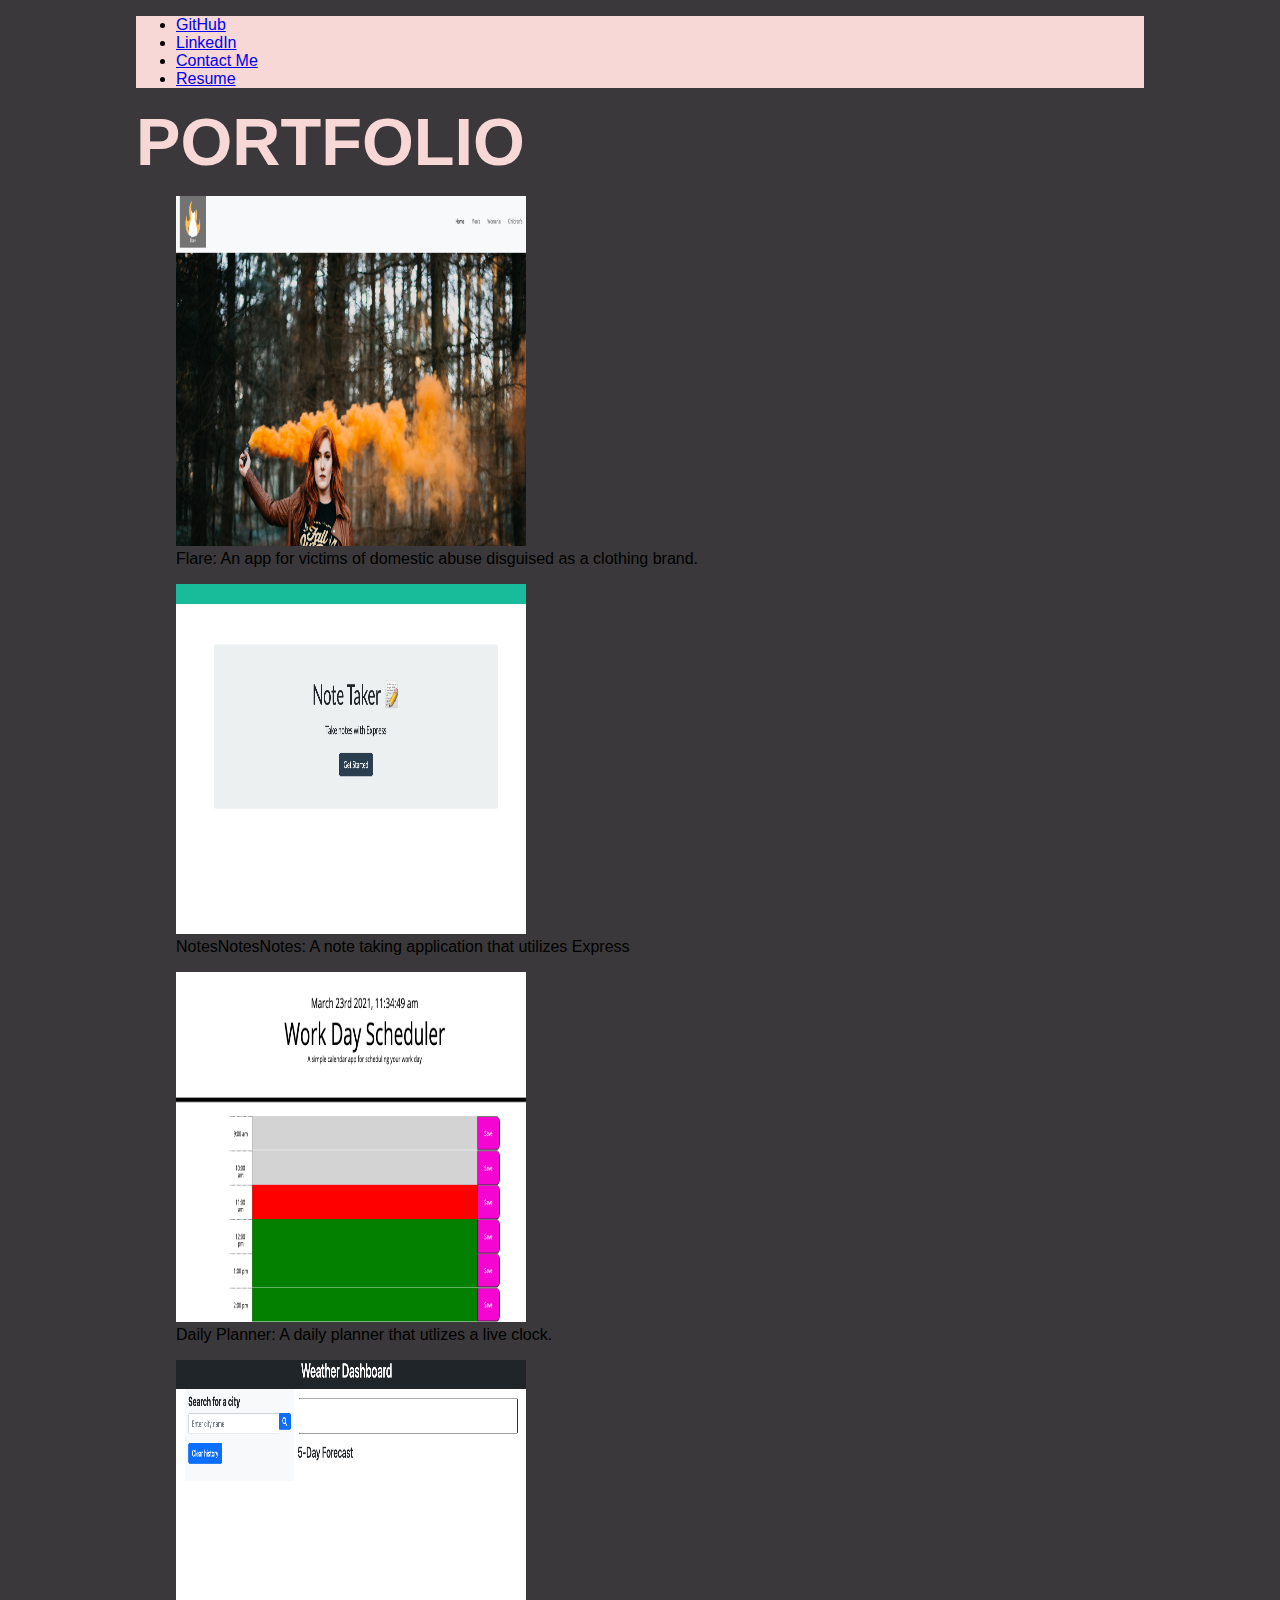
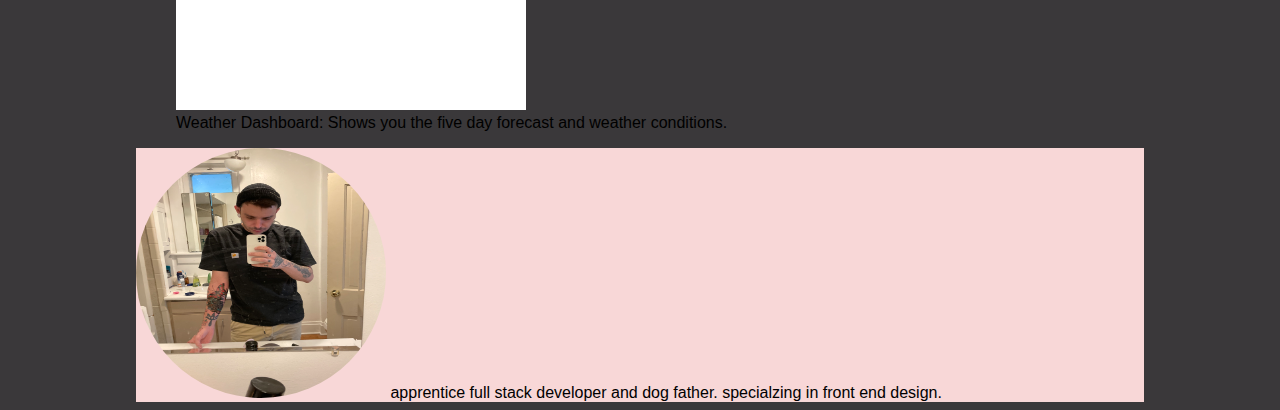
==== commit 6c8c4e67: "added captions to links and resume." ====
--- a/index.html
+++ b/index.html
@@ -21,6 +21,9 @@
         <li class="nav-item">
           <a class="nav-link" href="mailto: anthonydecapite@icloud.com">Contact Me</a>
         </li>
+        <li class="nav-item">
+          <a class="nav-link" href="https://drive.google.com/file/d/10Vh6Uta8m189AAyMi9V1xK2bOBCEwg09/view?usp=sharing">Resume</a>
+        </li>
 
       </ul>
     </div>
@@ -32,14 +35,27 @@
     <!-- Gallery -->
     <div class="row">
       <div class="col-lg-4 col-md-12 mb-4 mb-lg-0">
-        <a href="https://adecapite.github.io/groupEighteen/"> <img id="work" src=" ./assests/images/flare.png " class="w-100 shadow-1-strong rounded mb-4 " alt=" " /></a>
+        <figure>
+          <a href="https://adecapite.github.io/groupEighteen/"> <img id="work" src=" ./assests/images/flare.png " class="w-100 shadow-1-strong rounded mb-4 " alt=" " /></a>
+          <figcaption class="figure-caption"> Flare: An app for victims of domestic abuse disguised as a clothing brand. </figcaption>
+        </figure>
 
-        <a href="https://notesnotesnotes.herokuapp.com"><img id="work" src="./assests/images/notesnotesnotes.png " class="w-100 shadow-1-strong rounded mb-4 " alt=" " /></a>
+        <figure>
+          <a href="https://notesnotesnotes.herokuapp.com"><img id="work" src="./assests/images/notesnotesnotes.png " class="w-100 shadow-1-strong rounded mb-4 " alt=" " /></a>
+          <figcaption class="figure-caption">NotesNotesNotes: A note taking application that utilizes Express</figcaption>
+        </figure>
       </div>
 
-      <div class="col-lg-4 mb-4 mb-lg-0 ">
-        <a href="https://adecapite.github.io/dailyPlanner/"><img id="work" src="./assests/images/planner.png " class="w-100 shadow-1-strong rounded mb-4 " alt=" " /></a>
-        <a href="https://adecapite.github.io/weatherDashboard/"><img id="work" src="./assests/images/weather.png " class="w-100 shadow-1-strong rounded mb-4 " alt=" " /></a>
+      <div class="col-lg-4 mb-4 mb-lg-0">
+        <figure>
+
+          <a href="https://adecapite.github.io/dailyPlanner/"><img id="work" src="./assests/images/planner.png " class="w-100 shadow-1-strong rounded mb-4 " alt=" " /></a>
+          <figcaption class="figure-caption"> Daily Planner: A daily planner that utlizes a live clock.</figcaption>
+        </figure>
+        <figure>
+          <a href="https://adecapite.github.io/weatherDashboard/"><img id="work" src="./assests/images/weather.png " class="w-100 shadow-1-strong rounded mb-4 " alt=" " /></a>
+          <figcaption class="figure-caption">Weather Dashboard: Shows you the five day forecast and weather conditions.</figcaption>
+        </figure>
       </div>
 
     </div>
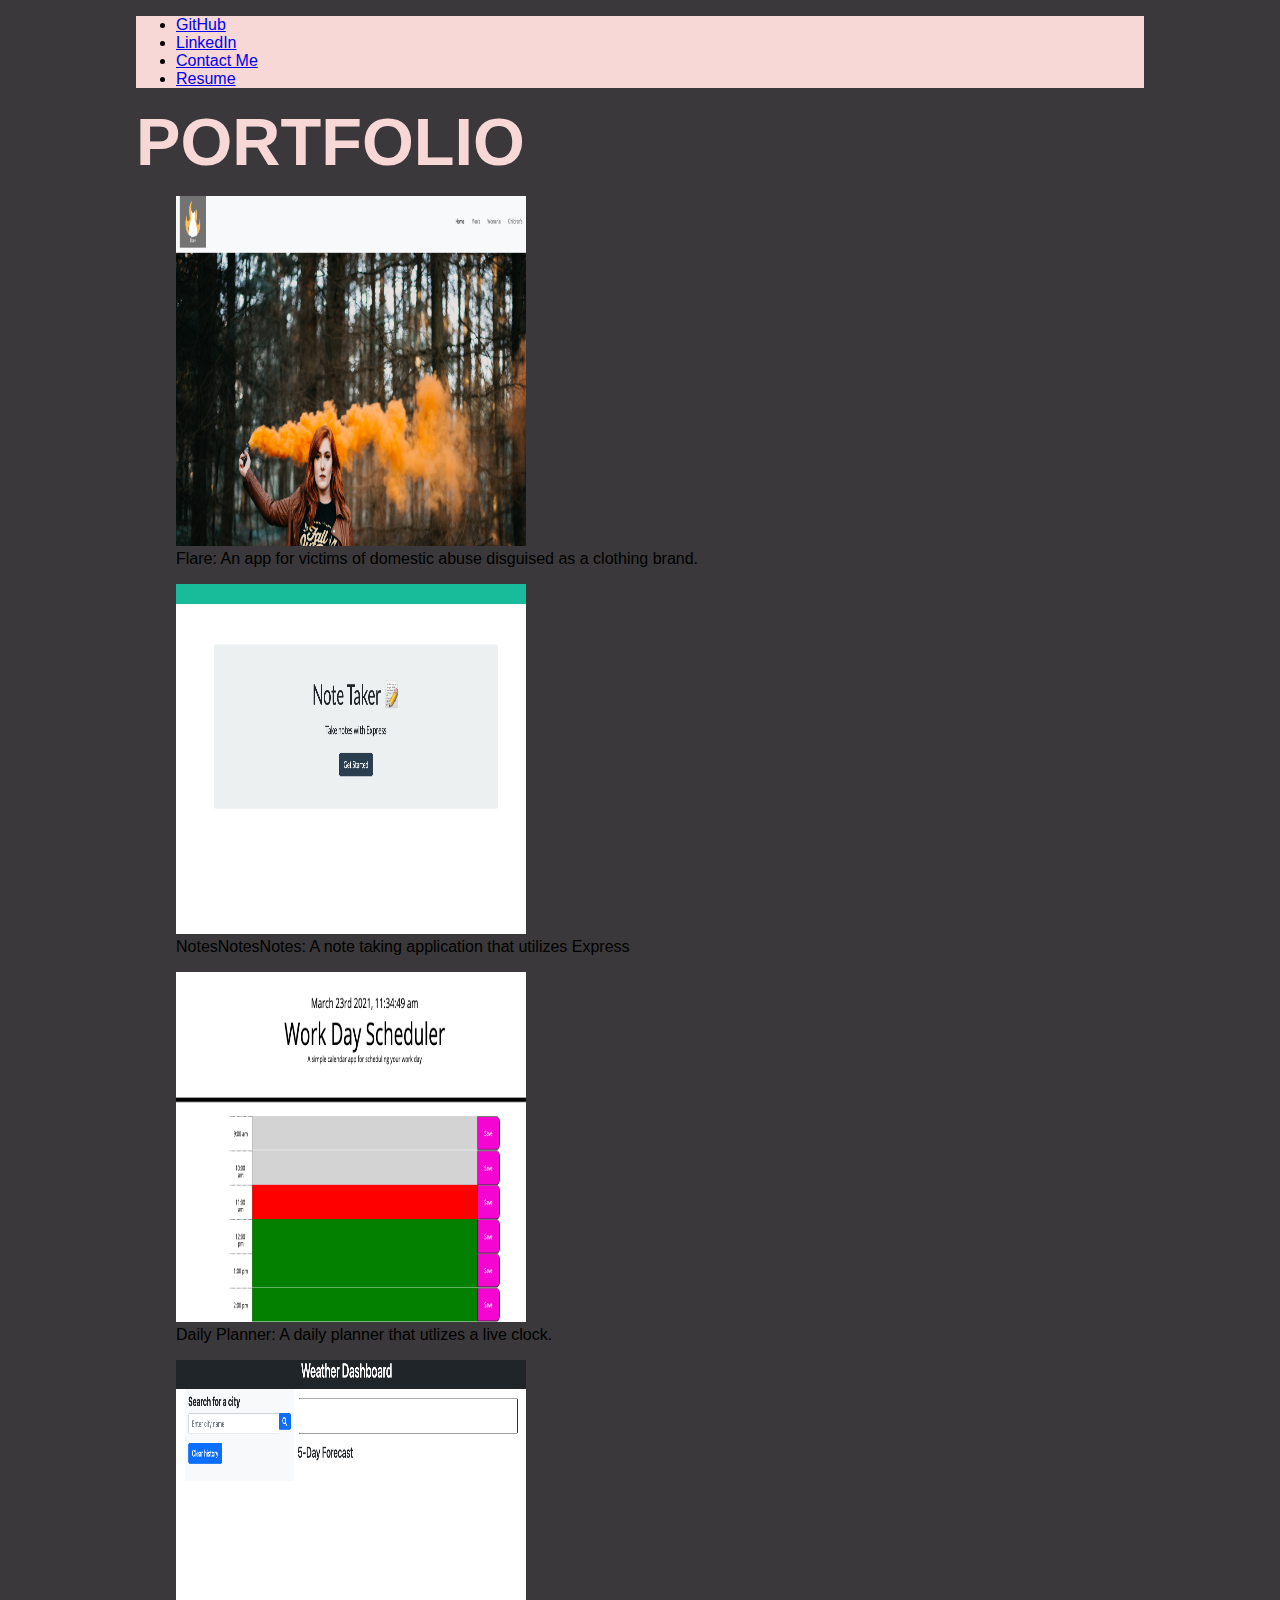
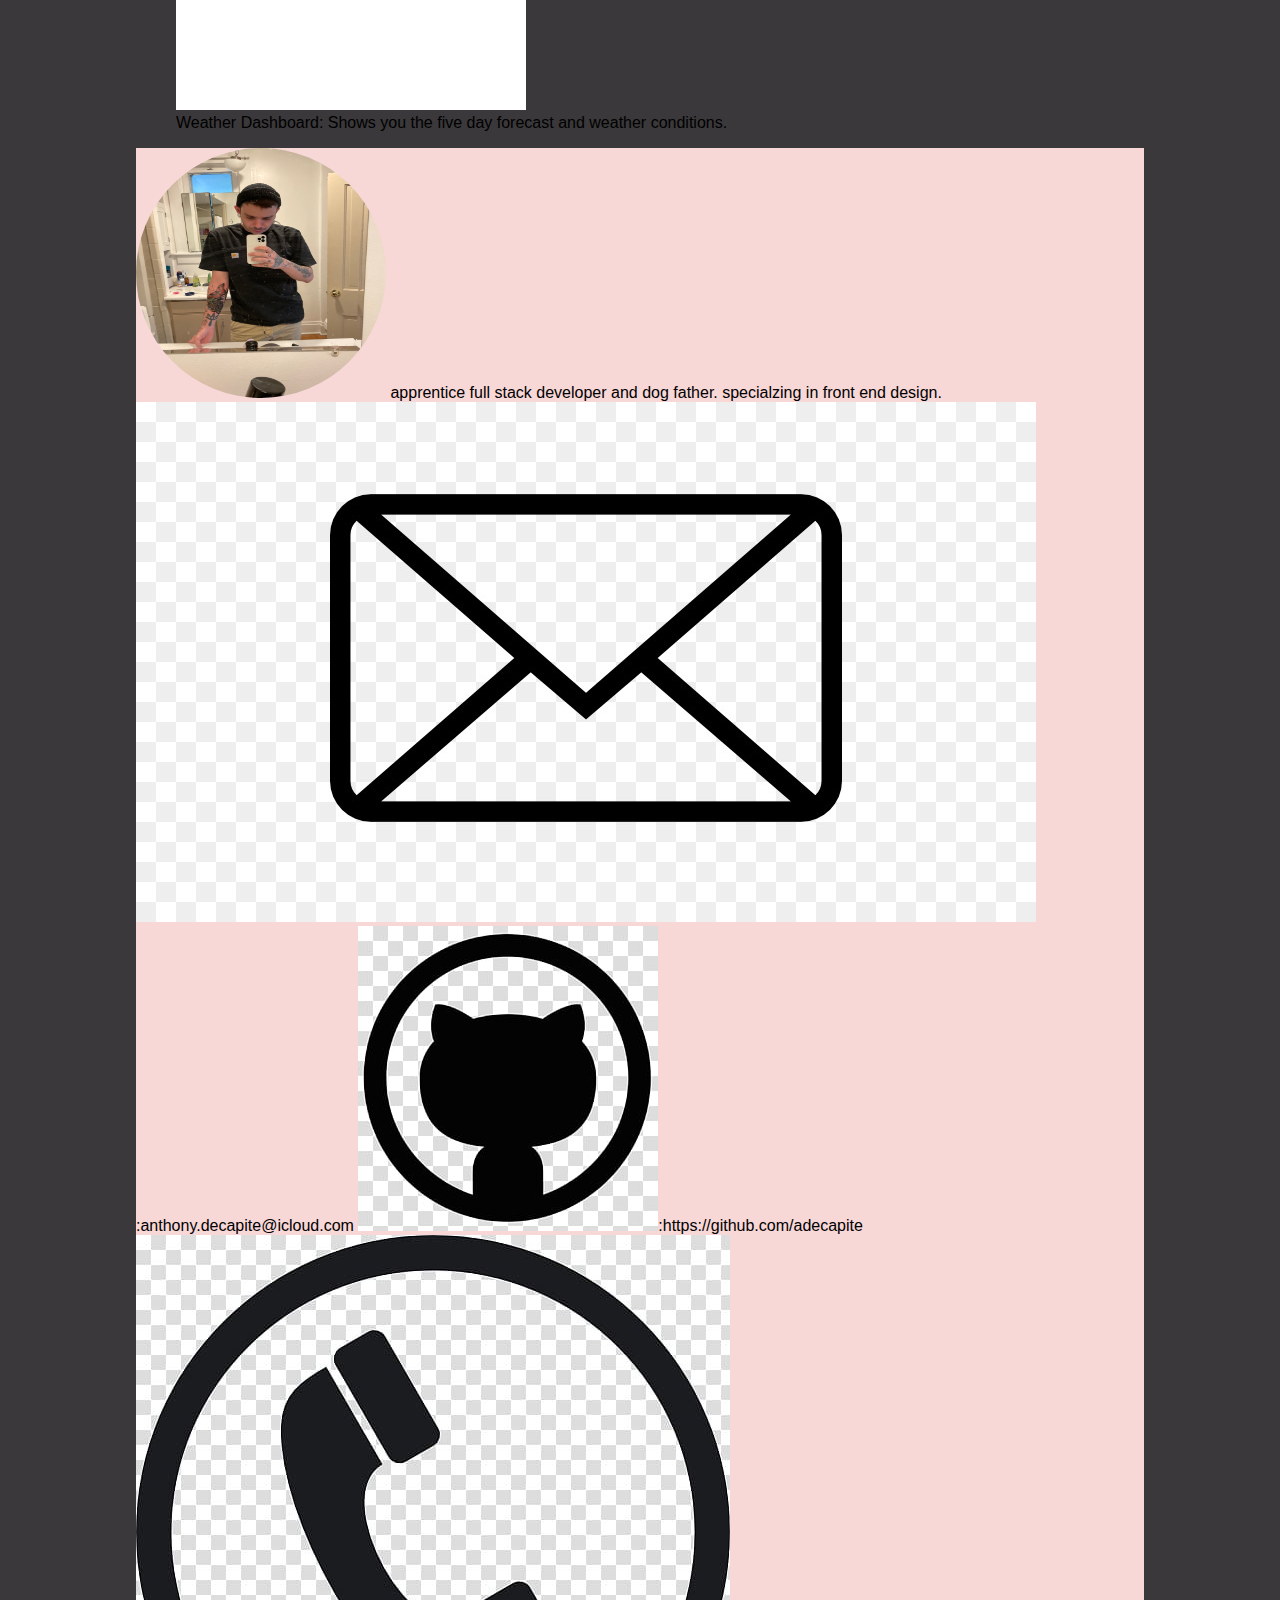
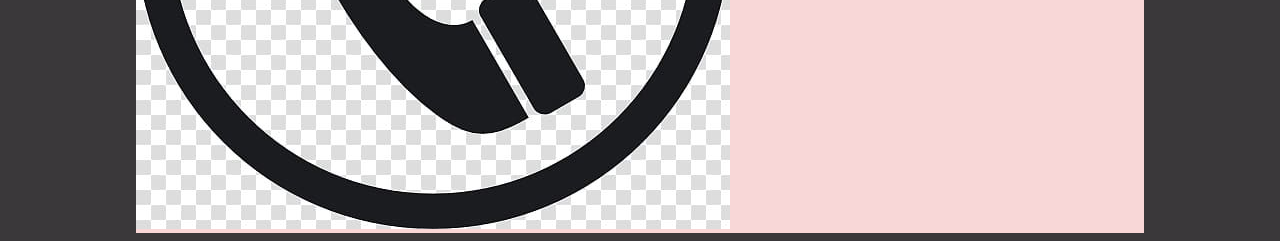
==== commit a1ec61dc: "have to look for actually transparent images." ====
--- a/index.html
+++ b/index.html
@@ -65,6 +65,8 @@
   </body>
   <div class="about">
     <img src="./assests/images/face.jpeg" class="face"> apprentice full stack developer and dog father. specialzing in front end design.
-  </div>
+    <img src="./assests/images/email.jpg" class="contactimg">:anthony.decapite@icloud.com
+    <img src="./assests/images/github.png" class="contactimg">:https://github.com/adecapite
+    <img src="./assests/images/phone.jpg" class="contactimg" : 440-251-9294 </div>
 
-  </html>+    </html>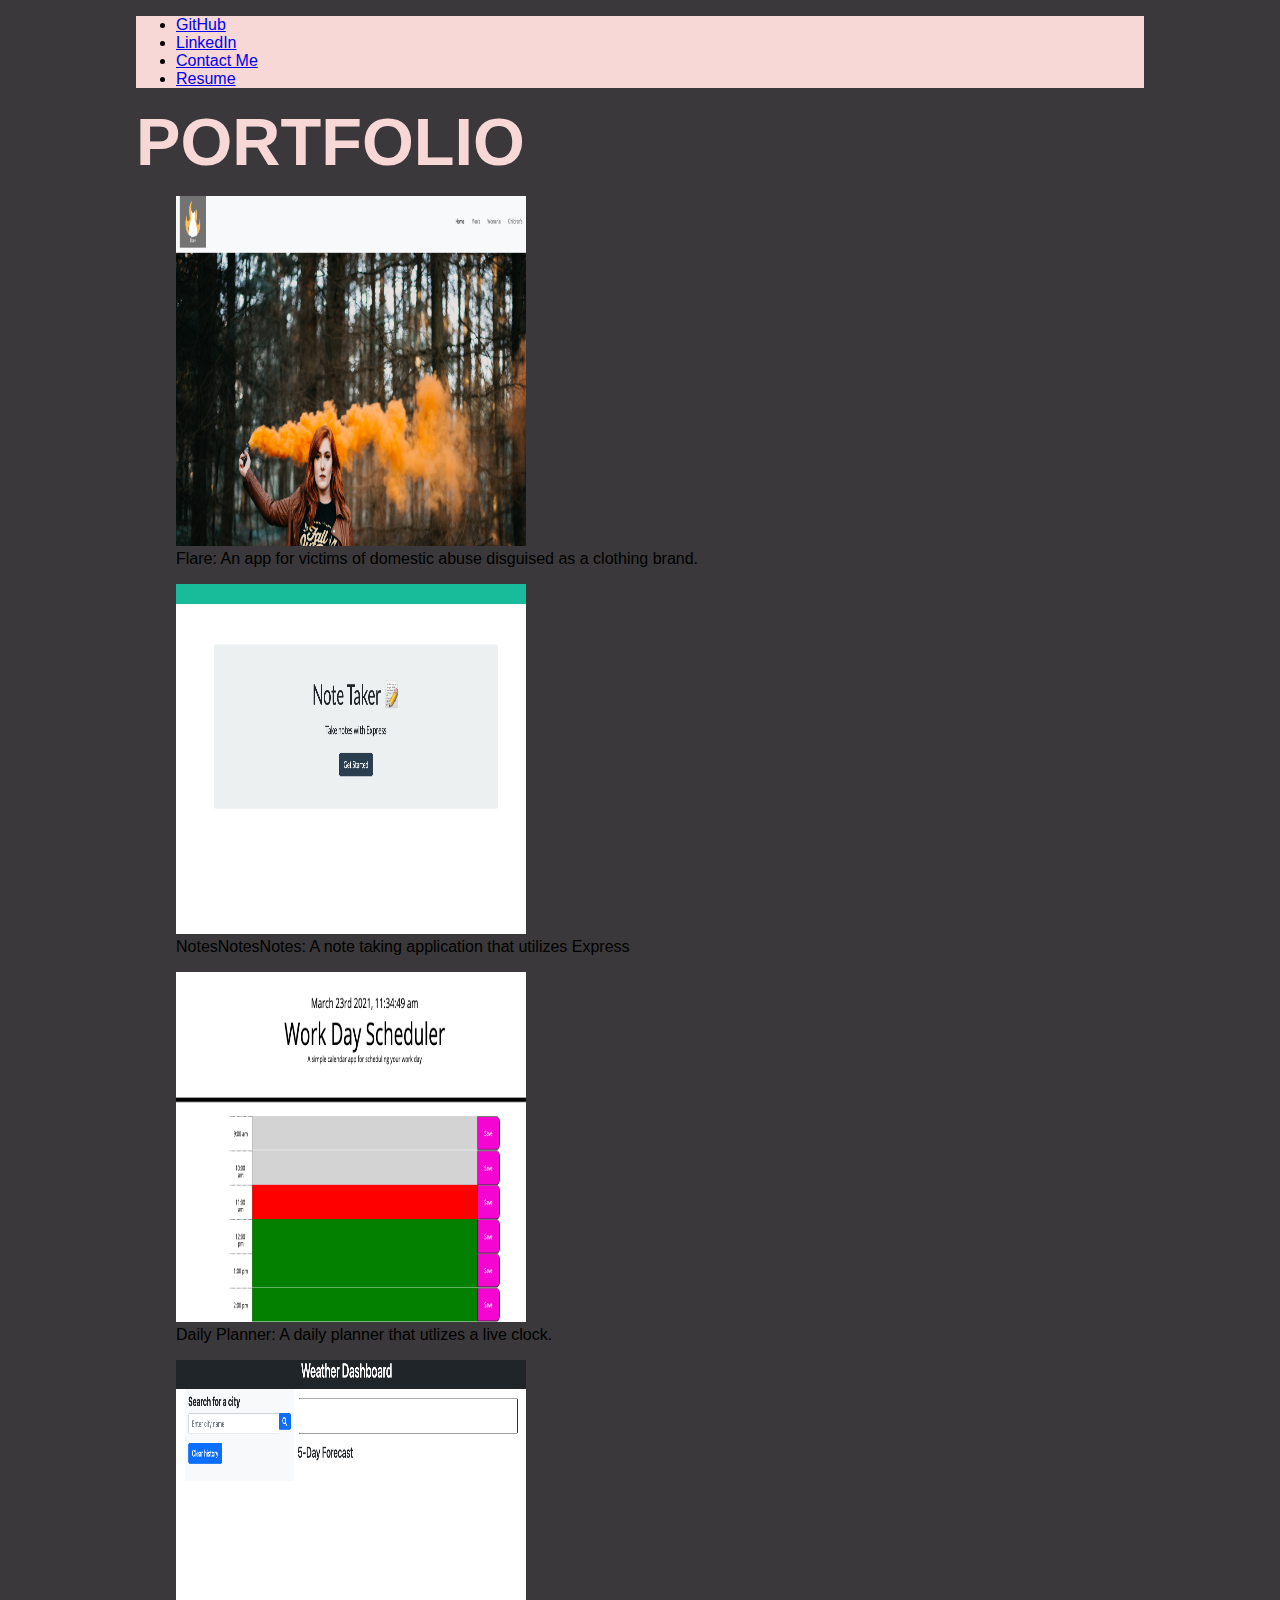
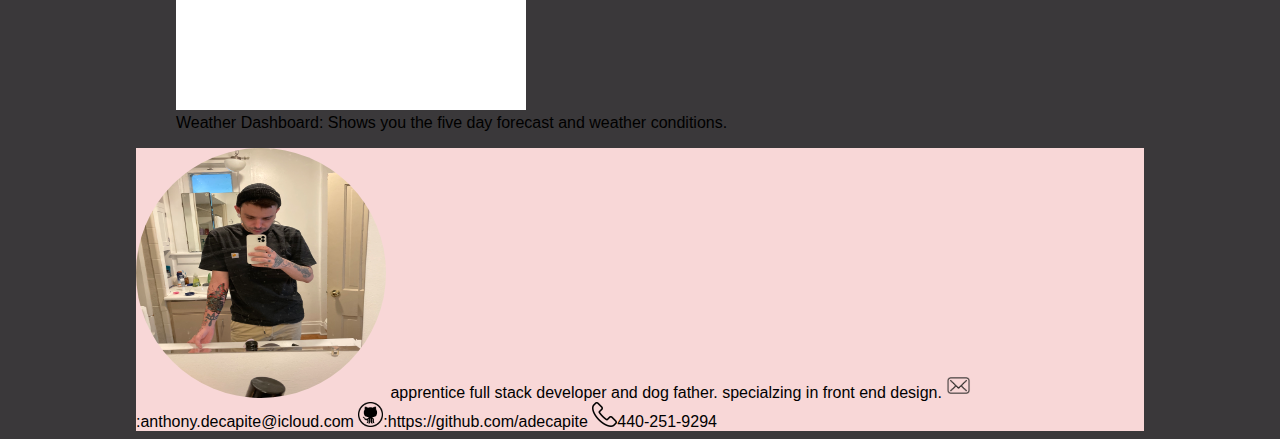
==== commit 279449a5: "finishing touches." ====
--- a/index.html
+++ b/index.html
@@ -65,8 +65,8 @@
   </body>
   <div class="about">
     <img src="./assests/images/face.jpeg" class="face"> apprentice full stack developer and dog father. specialzing in front end design.
-    <img src="./assests/images/email.jpg" class="contactimg">:anthony.decapite@icloud.com
+    <img src="./assests/images/mail.png" class="contactimg">:anthony.decapite@icloud.com
     <img src="./assests/images/github.png" class="contactimg">:https://github.com/adecapite
-    <img src="./assests/images/phone.jpg" class="contactimg" : 440-251-9294 </div>
+    <img src="./assests/images/phone.png" class="contactimg" : <span></span>440-251-9294 </div>
 
-    </html>+  </html>--- a/assests/stylesheet.css
+++ b/assests/stylesheet.css
@@ -35,4 +35,9 @@
   font-weight: bold;
   font-size: 50pt;
   color: #f8d7d7;
+}
+
+.contactimg {
+  max-width: 25px;
+  max-height: 25px;
 }